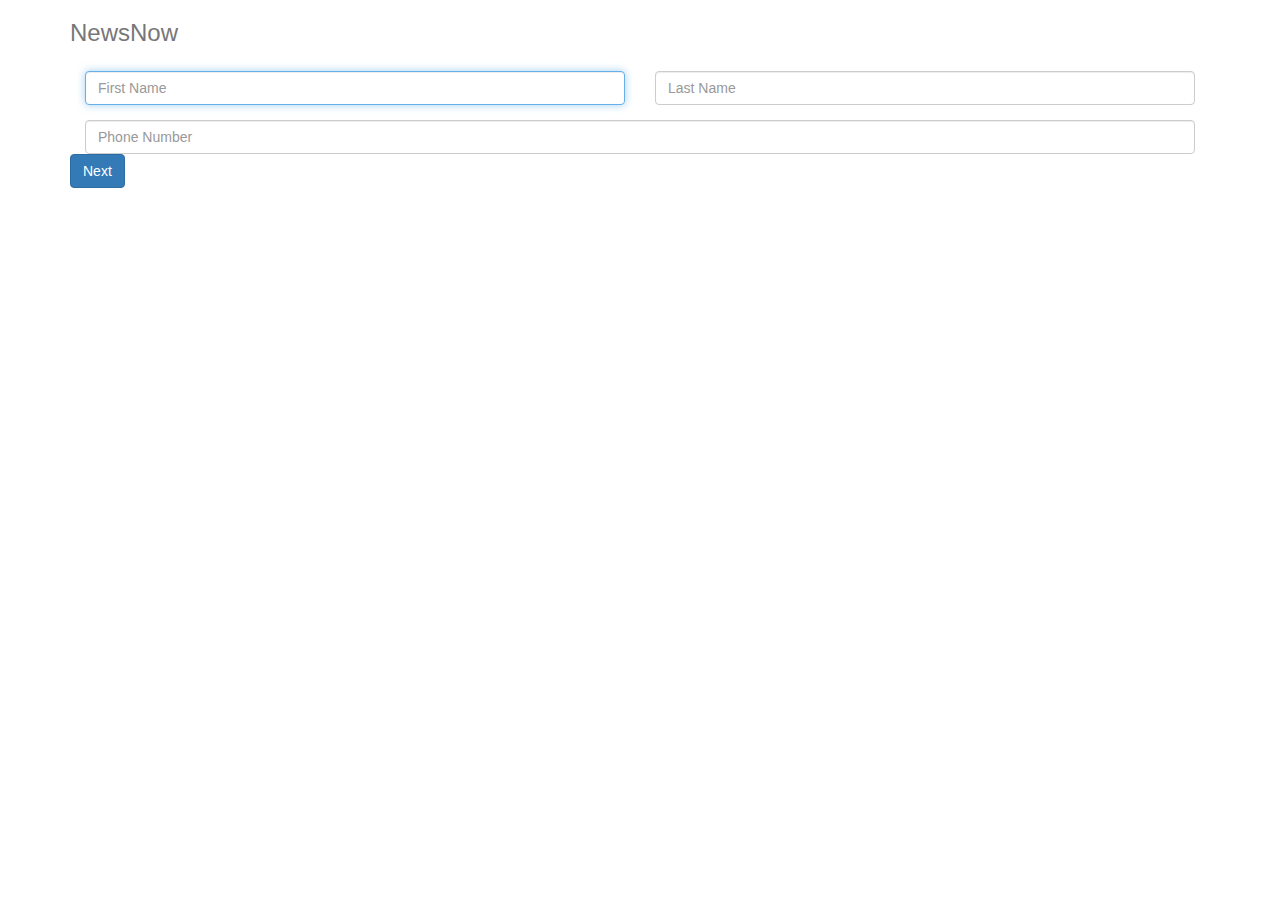
==== templates/index.html @ f7e5cdb1 "version 0.0.2 of application. Now uses the Twilio API to verify phone numbers and also scrapes Googl" ====
<!DOCTYPE html>
<html>
<head>
<title>NewsNow</title>
<meta name="viewport" content="width=device-width, initial-scale=1">
<link rel="stylesheet" href="https://maxcdn.bootstrapcdn.com/bootstrap/3.3.7/css/bootstrap.min.css">
<script src="https://ajax.googleapis.com/ajax/libs/jquery/3.2.1/jquery.min.js"></script>
<script src="https://maxcdn.bootstrapcdn.com/bootstrap/3.3.7/js/bootstrap.min.js"></script>
</head>
<body data-gr-c-s-loaded="true">

<div class="container">
    <div class="header clearfix">
      <nav>
      </nav>
      <h3 class="text-muted">NewsNow</h3>
    </div>
    <form method="POST" action="/" class="form-signin">
      <div class="col-lg-6">
        <div class="form-group">
          <label for="inputName" class="sr-only">First Name</label>
          <input type="name" name="firstName" class="form-control" placeholder="First Name" required="" autofocus="">
        </div>
      </div>
      <div class="col-lg-6">
        <div class="form-group">
          <label for="inputLastName" class="sr-only">Last Name</label>
          <input type="name" name="lastName" class="form-control" placeholder="Last Name" required="" autofocus="">
        </div>
      </div>
      <div class="form-group">
        <div class="col-lg-12">
          <label for="inputPassword" class="sr-only">Phone Number</label>
          <input type="number" name="phoneNumber" class="form-control" placeholder="Phone Number">
        </div>
      </div>
      <br>
        <button type="submit" value="submit" class="btn btn-primary">Next</button>
      </form>
</div>
</body>
</html>
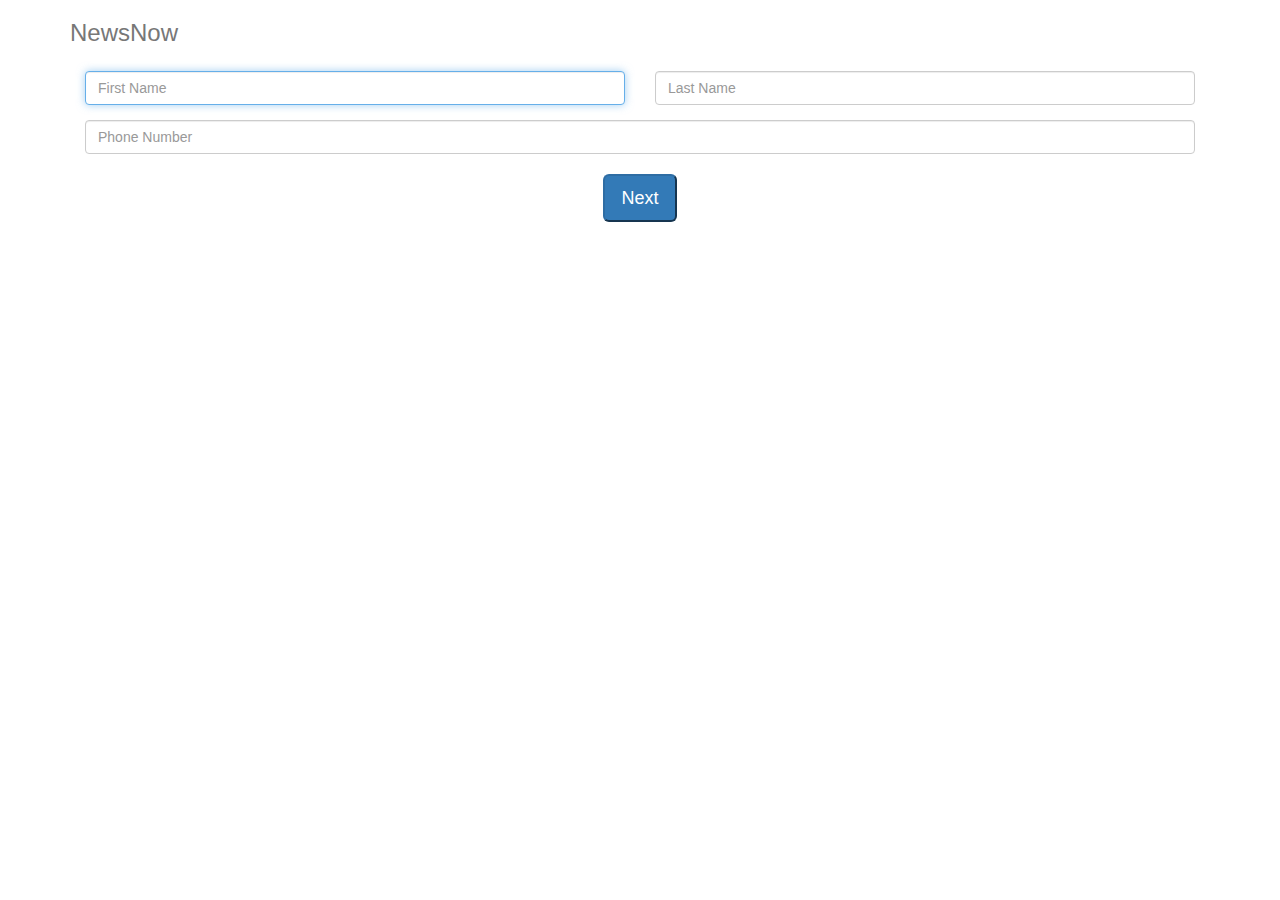
==== commit 0d7c49a8: "made the css look better" ====
--- a/templates/index.html
+++ b/templates/index.html
@@ -32,10 +32,10 @@
         <div class="col-lg-12">
           <label for="inputPassword" class="sr-only">Phone Number</label>
           <input type="number" name="phoneNumber" class="form-control" placeholder="Phone Number">
+          <br>
         </div>
       </div>
-      <br>
-        <button type="submit" value="submit" class="btn btn-primary">Next</button>
+        <center><button type="submit" value="submit" class="btn-lg btn-primary">Next</button></center>
       </form>
 </div>
 </body>
